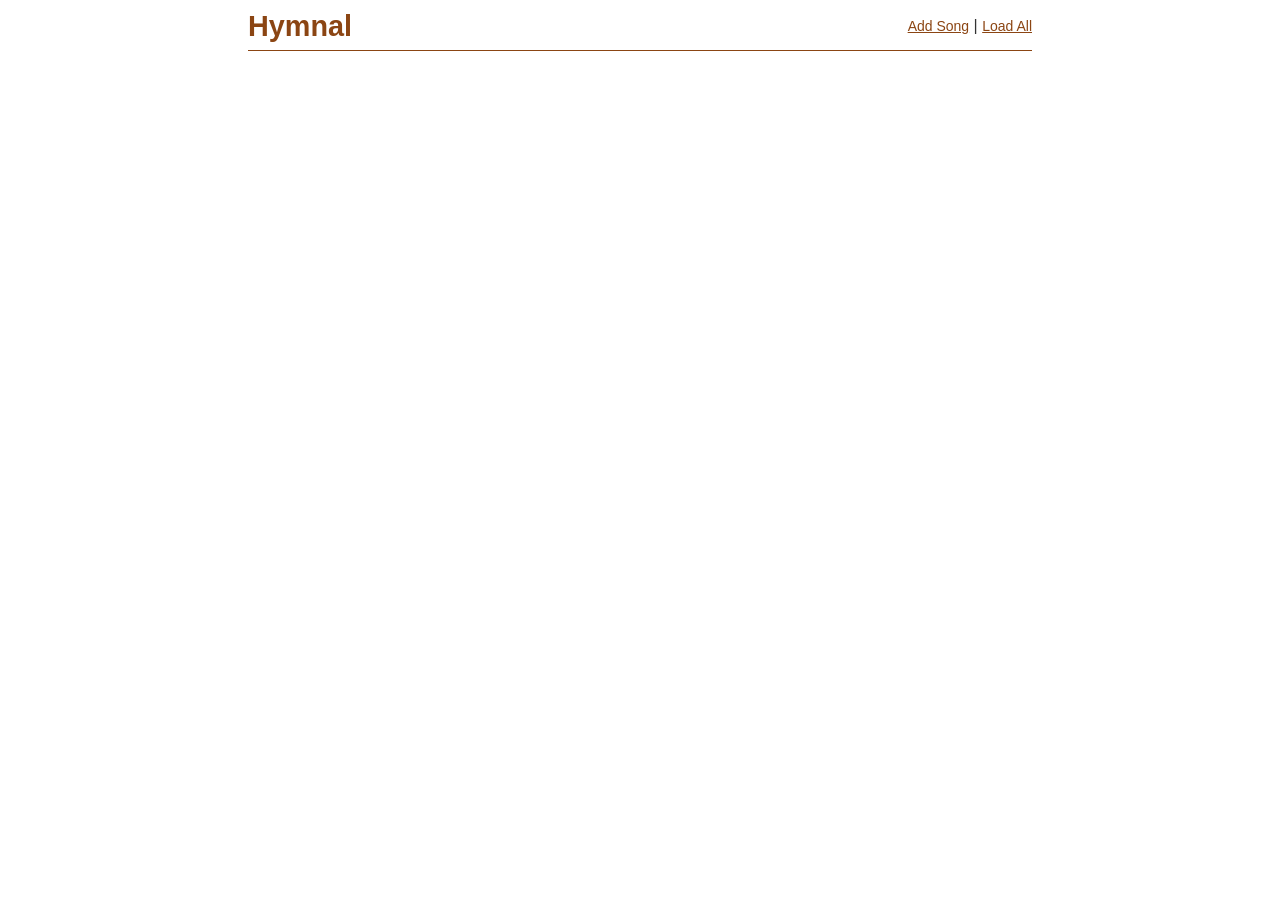
==== index.html @ 2be881ee "Final production hymnal ✅ Complete, polished hymnal ready for worship: - Clean sans-serif design wit" ====
<!DOCTYPE html>
<html lang="en">
<head>
    <meta charset="UTF-8">
    <meta name="viewport" content="width=device-width, initial-scale=1.0">
    <title>Interactive Hymnal</title>
    <style>
* { margin: 0; padding: 0; box-sizing: border-box; }
body { font-family: -apple-system, BlinkMacSystemFont, 'Segoe UI', Roboto, Arial, sans-serif; line-height: 1.3; background-color: white; color: #333; }
.view { display: none; max-width: 800px; margin: 0 auto; padding: 8px; }
.view.active { display: block; }
.header { display: flex; justify-content: space-between; align-items: center; margin-bottom: 8px; padding-bottom: 5px; border-bottom: 1px solid #8B4513; }
.header h1 { color: #8B4513; font-size: 1.8em; font-weight: 600; }
.add-btn, .back-btn, .edit-btn, .cancel-btn { background: none; color: #8B4513; border: none; padding: 0; font-size: 14px; cursor: pointer; text-decoration: underline; }
.add-btn:hover, .back-btn:hover, .edit-btn:hover, .cancel-btn:hover { color: #654321; }
.song-list { display: grid; gap: 15px; }
.song-item { background: none; padding: 10px; border: none; cursor: pointer; }
.song-item:hover { transform: translateY(-2px); box-shadow: 0 4px 15px rgba(0,0,0,0.2); }
.song-item h3 { color: #8B4513; margin-bottom: 10px; font-size: 1.4em; }
.song-preview { color: #666; font-style: italic; }
.song-content { background: none; padding: 8px; border: none; box-shadow: none; }
.song-title { color: #8B4513; font-size: 1.6em; margin-bottom: 8px; text-align: center; cursor: pointer; border-bottom: 1px solid #8B4513; padding-bottom: 3px; }
.verse { margin-bottom: 6px; padding: 0; background: none; border: none; }
.verse-number { font-weight: bold; color: #8B4513; margin-bottom: 8px; }
.chorus { margin-bottom: 6px; padding: 0; background: none; border: none; }
.chorus-label { font-weight: bold; color: #8B4513; margin-bottom: 8px; }
.form-view { background-color: white; padding: 30px; border-radius: 8px; box-shadow: 0 2px 10px rgba(0,0,0,0.1); }
.form-header { display: flex; justify-content: space-between; align-items: center; margin-bottom: 30px; }
.form-group { margin-bottom: 20px; }
.form-group label { display: block; margin-bottom: 8px; font-weight: bold; color: #8B4513; }
.form-group input, .form-group textarea { width: 100%; padding: 12px; border: 1px solid #ddd; border-radius: 5px; font-family: Georgia, serif; font-size: 16px; }
.form-group textarea { resize: vertical; min-height: 200px; }
.form-actions { text-align: center; }
#save-song { background: none; color: #228B22; border: none; padding: 0; font-size: 14px; cursor: pointer; text-decoration: underline; }
#save-song:hover { color: #1F7A1F; }
.song-header { display: flex; justify-content: space-between; margin-bottom: 20px; }
@media (max-width: 600px) { .header { flex-direction: column; gap: 15px; } .song-header { flex-direction: column; gap: 10px; } }
    </style>
</head>
<body>
    <div id="app">
        <div id="toc-view" class="view active">
            <div class="header">
                <h1>Hymnal</h1>
                <div>
                    <span id="add-song-btn" class="add-btn">Add Song</span> | 
                    <span id="load-default-btn" class="add-btn">Load All</span>
                </div>
            </div>
            <div id="song-list" class="song-list"></div>
        </div>
        <div id="song-view" class="view">
            <div class="song-header">
                <button id="back-to-toc" class="back-btn">← Back to Songs</button>
                <button id="edit-song-btn" class="edit-btn">Edit</button>
            </div>
            <div id="song-content"></div>
        </div>
        <div id="form-view" class="view">
            <div class="form-header">
                <h2 id="form-title">Add New Song</h2>
                <button id="cancel-form" class="cancel-btn">Cancel</button>
            </div>
            <form id="song-form">
                <div class="form-group">
                    <label for="song-title">Song Title:</label>
                    <input type="text" id="song-title" required>
                </div>
                <div class="form-group">
                    <label for="song-lyrics">Lyrics:</label>
                    <textarea id="song-lyrics" rows="15" placeholder="Enter lyrics here..." required></textarea>
                </div>
                <div class="form-actions">
                    <button type="submit" id="save-song">Save Song</button>
                </div>
            </form>
        </div>
    </div>    <script src="hymnal-app-fixed.js?v=3"></script>
</body>
</html>
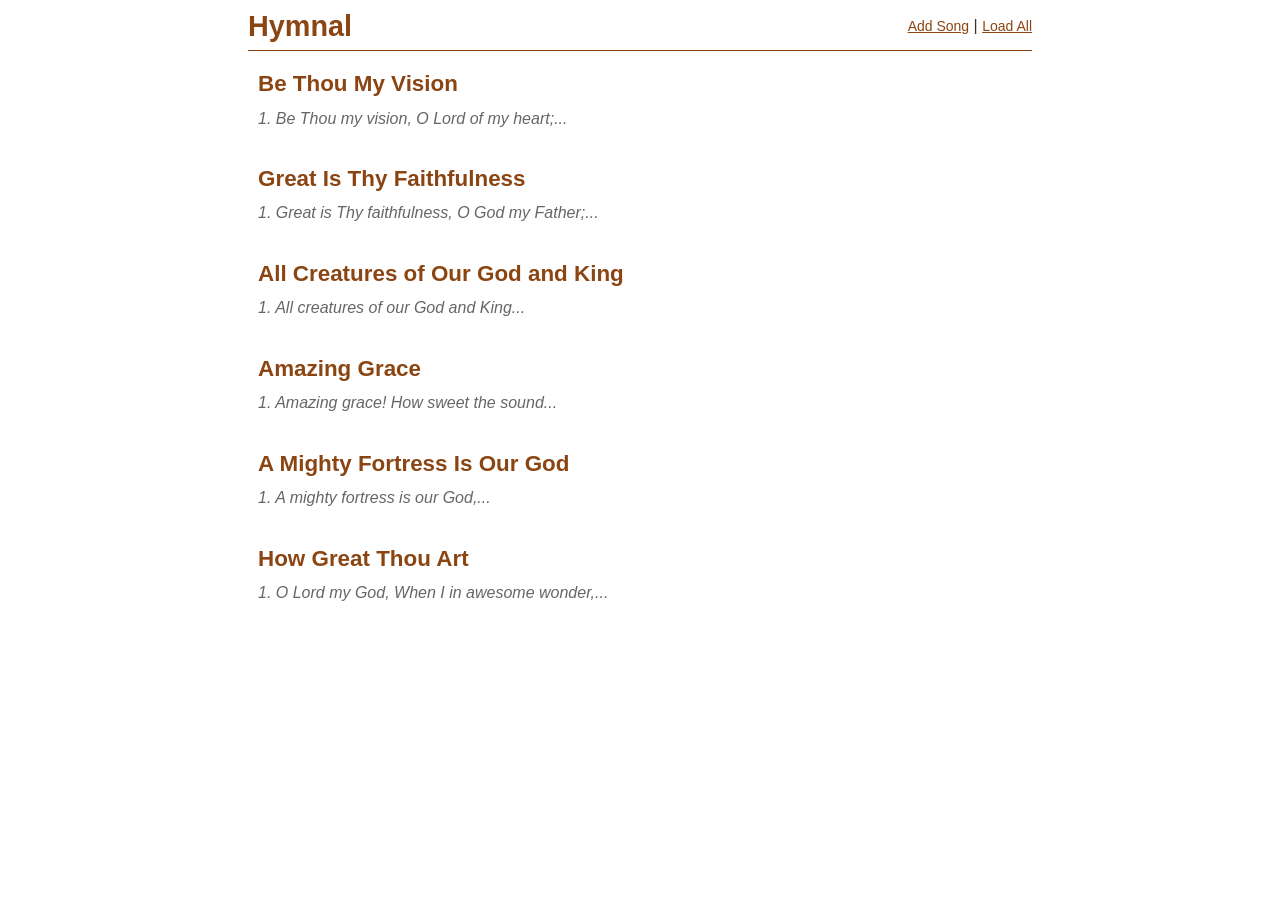
==== commit d152bb93: "Fix JavaScript file reference - Changed from hymnal-app-fixed.js to app.js - This should resolve the" ====
--- a/index.html
+++ b/index.html
@@ -75,6 +75,6 @@
                 </div>
             </form>
         </div>
-    </div>    <script src="hymnal-app-fixed.js?v=3"></script>
+    </div>    <script src="app.js"></script>
 </body>
 </html>
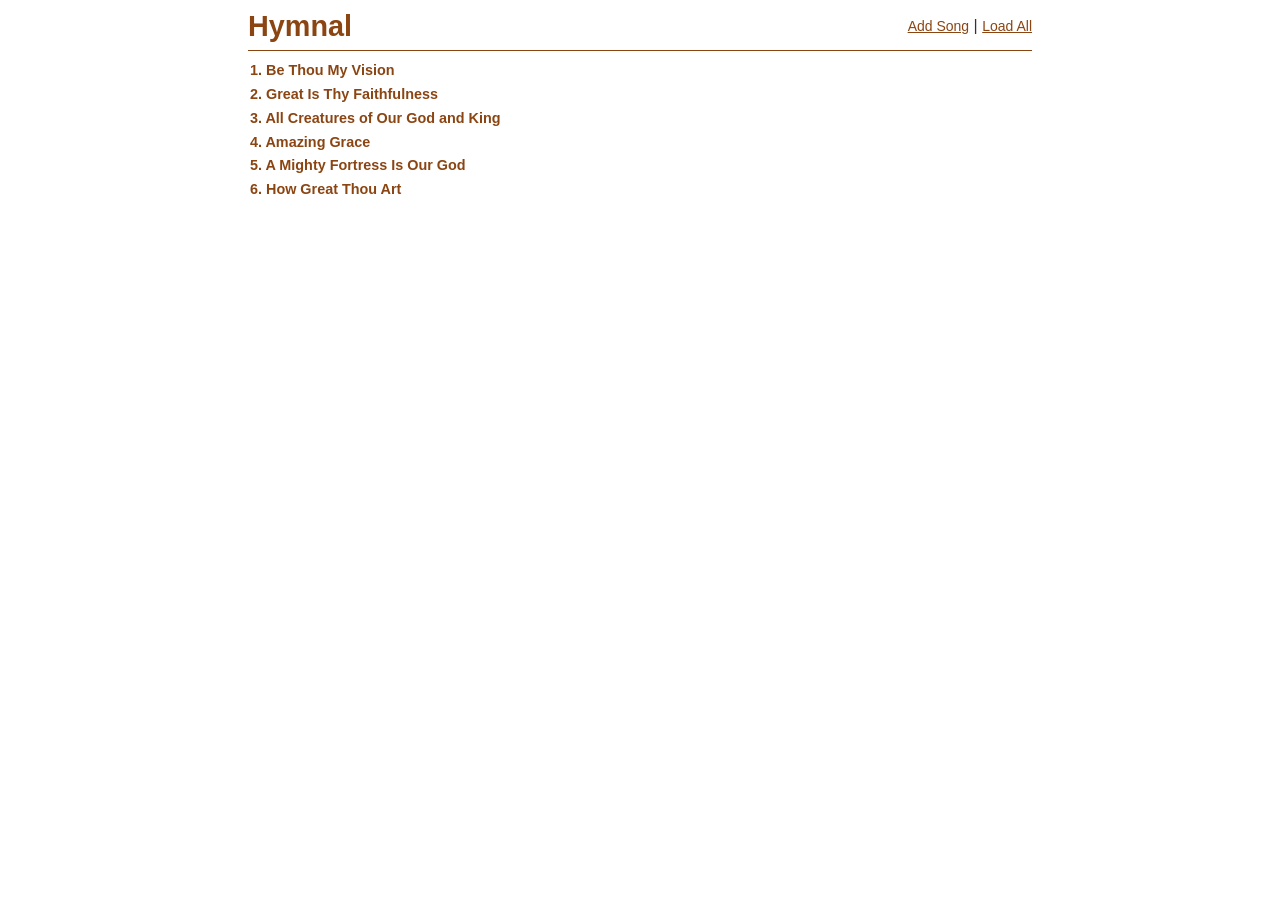
==== commit 6894a2ef: "Add back all features except author field - Compact spacing (1px gaps, smaller titles) - Smart Load " ====
--- a/index.html
+++ b/index.html
@@ -13,17 +13,17 @@
 .header h1 { color: #8B4513; font-size: 1.8em; font-weight: 600; }
 .add-btn, .back-btn, .edit-btn, .cancel-btn { background: none; color: #8B4513; border: none; padding: 0; font-size: 14px; cursor: pointer; text-decoration: underline; }
 .add-btn:hover, .back-btn:hover, .edit-btn:hover, .cancel-btn:hover { color: #654321; }
-.song-list { display: grid; gap: 15px; }
-.song-item { background: none; padding: 10px; border: none; cursor: pointer; }
+.song-list { display: grid; gap: 1px; }
+.song-item { background: none; padding: 2px; border: none; cursor: pointer; }
 .song-item:hover { transform: translateY(-2px); box-shadow: 0 4px 15px rgba(0,0,0,0.2); }
-.song-item h3 { color: #8B4513; margin-bottom: 10px; font-size: 1.4em; }
+.song-item h3 { color: #8B4513; margin-bottom: 0; font-size: 0.9em; }
 .song-preview { color: #666; font-style: italic; }
 .song-content { background: none; padding: 8px; border: none; box-shadow: none; }
 .song-title { color: #8B4513; font-size: 1.6em; margin-bottom: 8px; text-align: center; cursor: pointer; border-bottom: 1px solid #8B4513; padding-bottom: 3px; }
 .verse { margin-bottom: 6px; padding: 0; background: none; border: none; }
-.verse-number { font-weight: bold; color: #8B4513; margin-bottom: 8px; }
+.verse-number { font-weight: bold; color: #8B4513; margin-bottom: 2px; }
 .chorus { margin-bottom: 6px; padding: 0; background: none; border: none; }
-.chorus-label { font-weight: bold; color: #8B4513; margin-bottom: 8px; }
+.chorus-label { font-weight: bold; color: #8B4513; margin-bottom: 2px; }
 .form-view { background-color: white; padding: 30px; border-radius: 8px; box-shadow: 0 2px 10px rgba(0,0,0,0.1); }
 .form-header { display: flex; justify-content: space-between; align-items: center; margin-bottom: 30px; }
 .form-group { margin-bottom: 20px; }
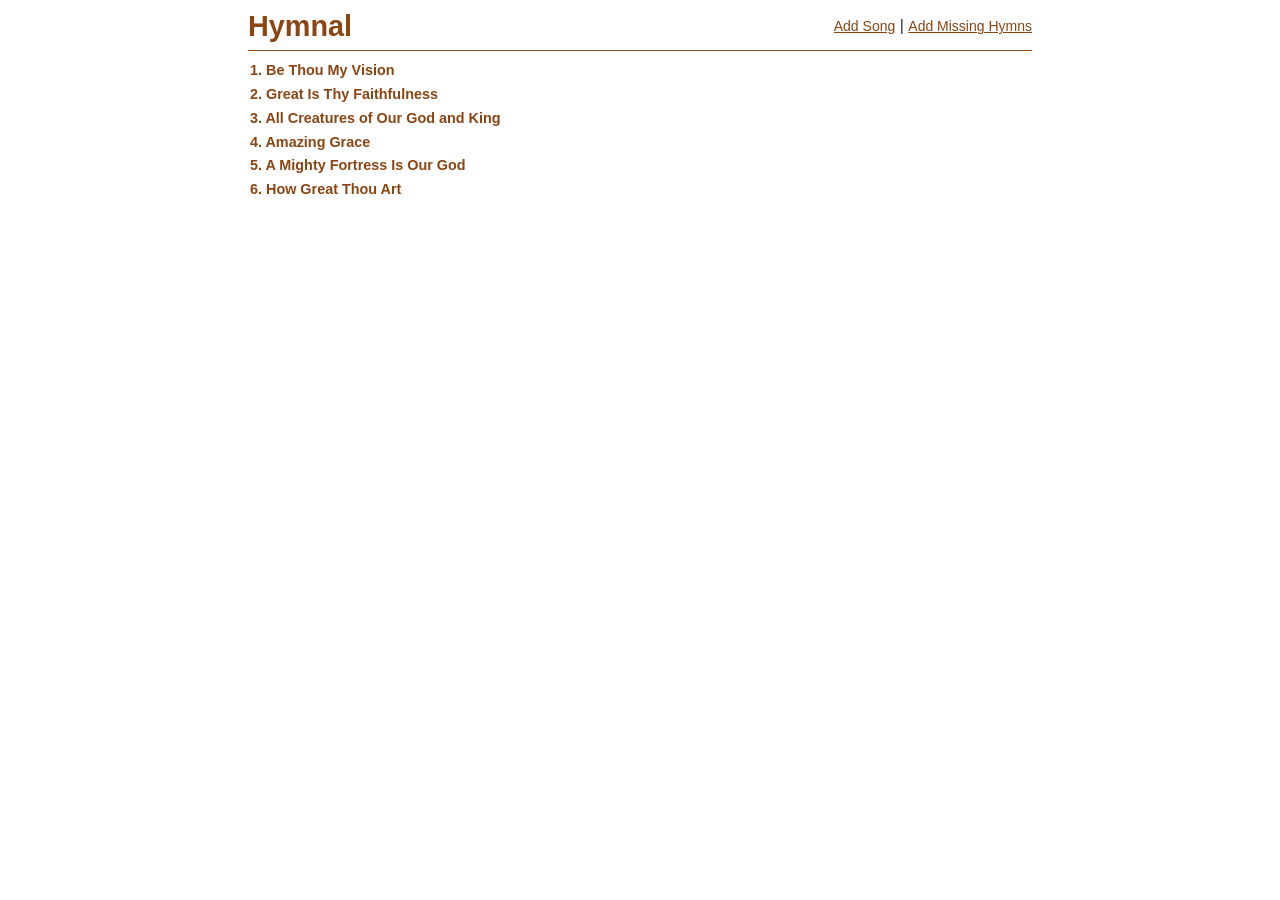
==== commit 2a370886: "Make Load All safer and add author field back - Safer Load All function with debug logging - Changed" ====
--- a/index.html
+++ b/index.html
@@ -20,6 +20,7 @@
 .song-preview { color: #666; font-style: italic; }
 .song-content { background: none; padding: 8px; border: none; box-shadow: none; }
 .song-title { color: #8B4513; font-size: 1.6em; margin-bottom: 8px; text-align: center; cursor: pointer; border-bottom: 1px solid #8B4513; padding-bottom: 3px; }
+.song-author { color: #666; font-size: 0.8em; text-align: center; font-style: italic; margin-bottom: 8px; }
 .verse { margin-bottom: 6px; padding: 0; background: none; border: none; }
 .verse-number { font-weight: bold; color: #8B4513; margin-bottom: 2px; }
 .chorus { margin-bottom: 6px; padding: 0; background: none; border: none; }
@@ -44,7 +45,7 @@
                 <h1>Hymnal</h1>
                 <div>
                     <span id="add-song-btn" class="add-btn">Add Song</span> | 
-                    <span id="load-default-btn" class="add-btn">Load All</span>
+                    <span id="load-default-btn" class="add-btn">Add Missing Hymns</span>
                 </div>
             </div>
             <div id="song-list" class="song-list"></div>
@@ -67,6 +68,10 @@
                     <input type="text" id="song-title" required>
                 </div>
                 <div class="form-group">
+                    <label for="song-author">Author (optional):</label>
+                    <input type="text" id="song-author" placeholder="e.g., Charles Wesley">
+                </div>
+                <div class="form-group">
                     <label for="song-lyrics">Lyrics:</label>
                     <textarea id="song-lyrics" rows="15" placeholder="Enter lyrics here..." required></textarea>
                 </div>
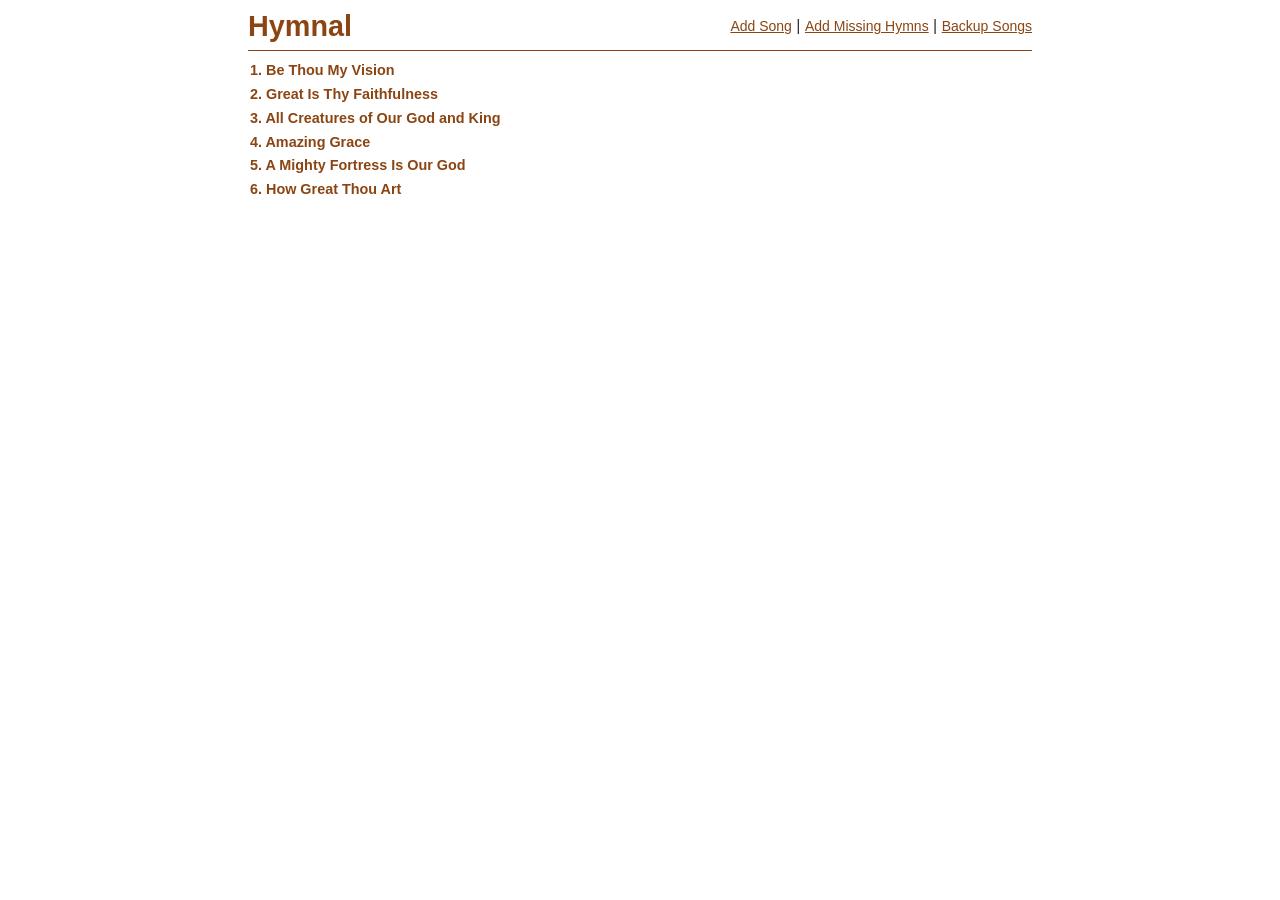
==== commit 0b75d14a: "Add backup songs functionality - Added 'Backup Songs' button to dump all song data - Shows count and" ====
--- a/index.html
+++ b/index.html
@@ -45,7 +45,8 @@
                 <h1>Hymnal</h1>
                 <div>
                     <span id="add-song-btn" class="add-btn">Add Song</span> | 
-                    <span id="load-default-btn" class="add-btn">Add Missing Hymns</span>
+                    <span id="load-default-btn" class="add-btn">Add Missing Hymns</span> | 
+                    <span id="dump-songs-btn" class="add-btn">Backup Songs</span>
                 </div>
             </div>
             <div id="song-list" class="song-list"></div>
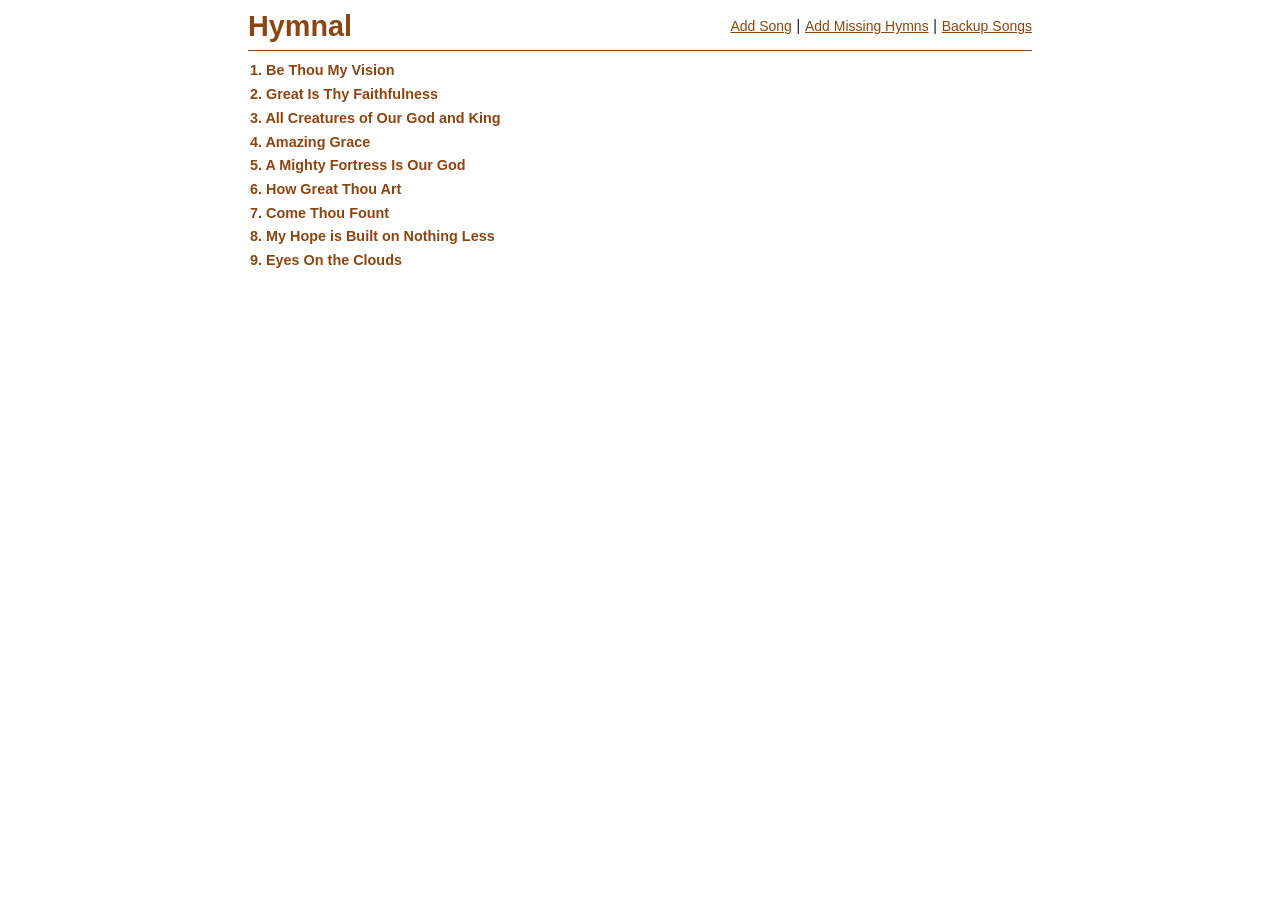
==== commit aaed5992: "Add delete song functionality in edit mode - Added Delete Song button in edit form (red styling) - O" ====
--- a/index.html
+++ b/index.html
@@ -77,7 +77,8 @@
                     <textarea id="song-lyrics" rows="15" placeholder="Enter lyrics here..." required></textarea>
                 </div>
                 <div class="form-actions">
-                    <button type="submit" id="save-song">Save Song</button>
+                    <button type="submit" id="save-song">Save Song</button> |
+                    <button type="button" id="delete-song" class="cancel-btn" style="color: #cc0000;">Delete Song</button>
                 </div>
             </form>
         </div>
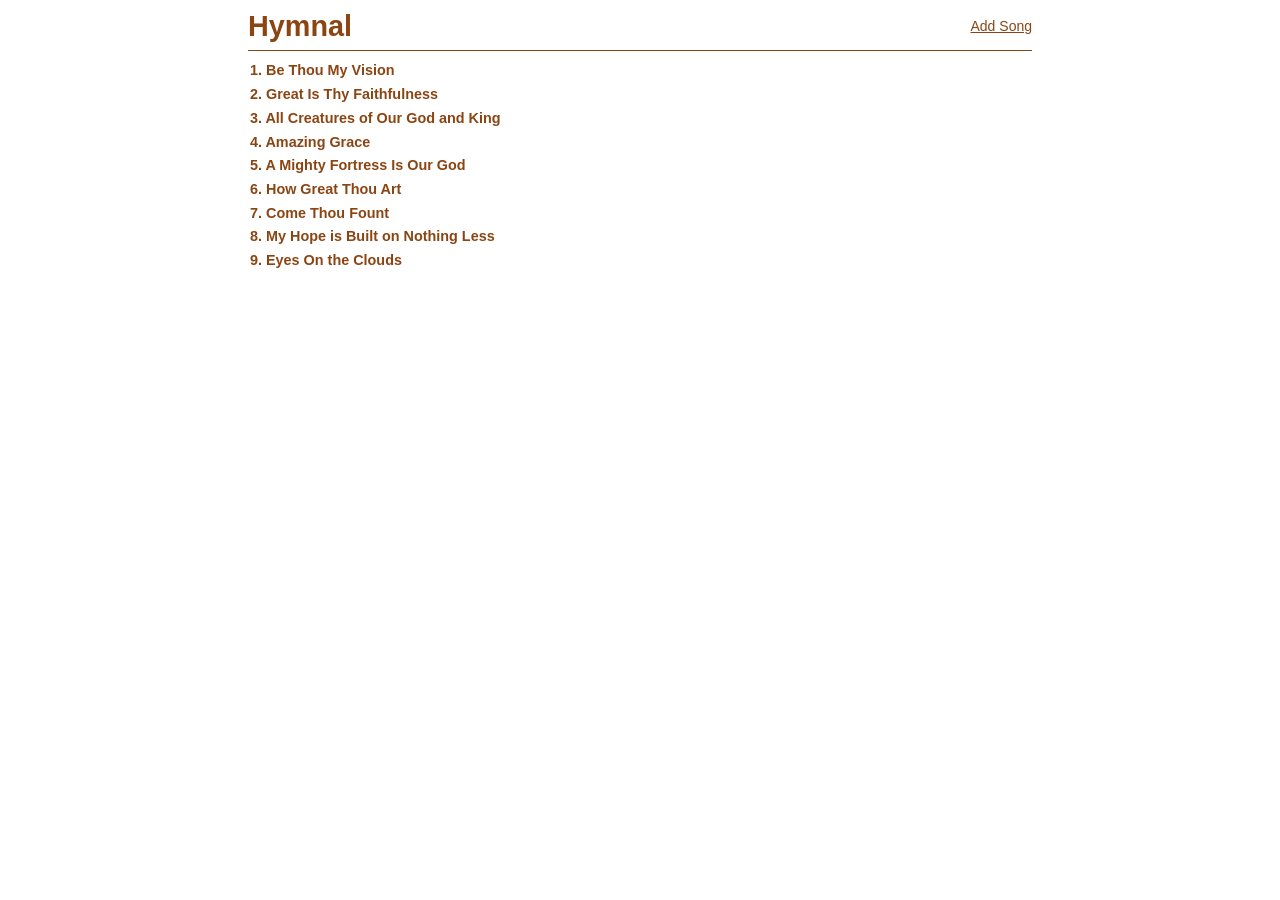
==== commit 1d9bb901: "Clean up interface - remove backup and missing hymns buttons - Removed 'Add Missing Hymns' button (n" ====
--- a/index.html
+++ b/index.html
@@ -44,9 +44,7 @@
             <div class="header">
                 <h1>Hymnal</h1>
                 <div>
-                    <span id="add-song-btn" class="add-btn">Add Song</span> | 
-                    <span id="load-default-btn" class="add-btn">Add Missing Hymns</span> | 
-                    <span id="dump-songs-btn" class="add-btn">Backup Songs</span>
+                    <span id="add-song-btn" class="add-btn">Add Song</span>
                 </div>
             </div>
             <div id="song-list" class="song-list"></div>
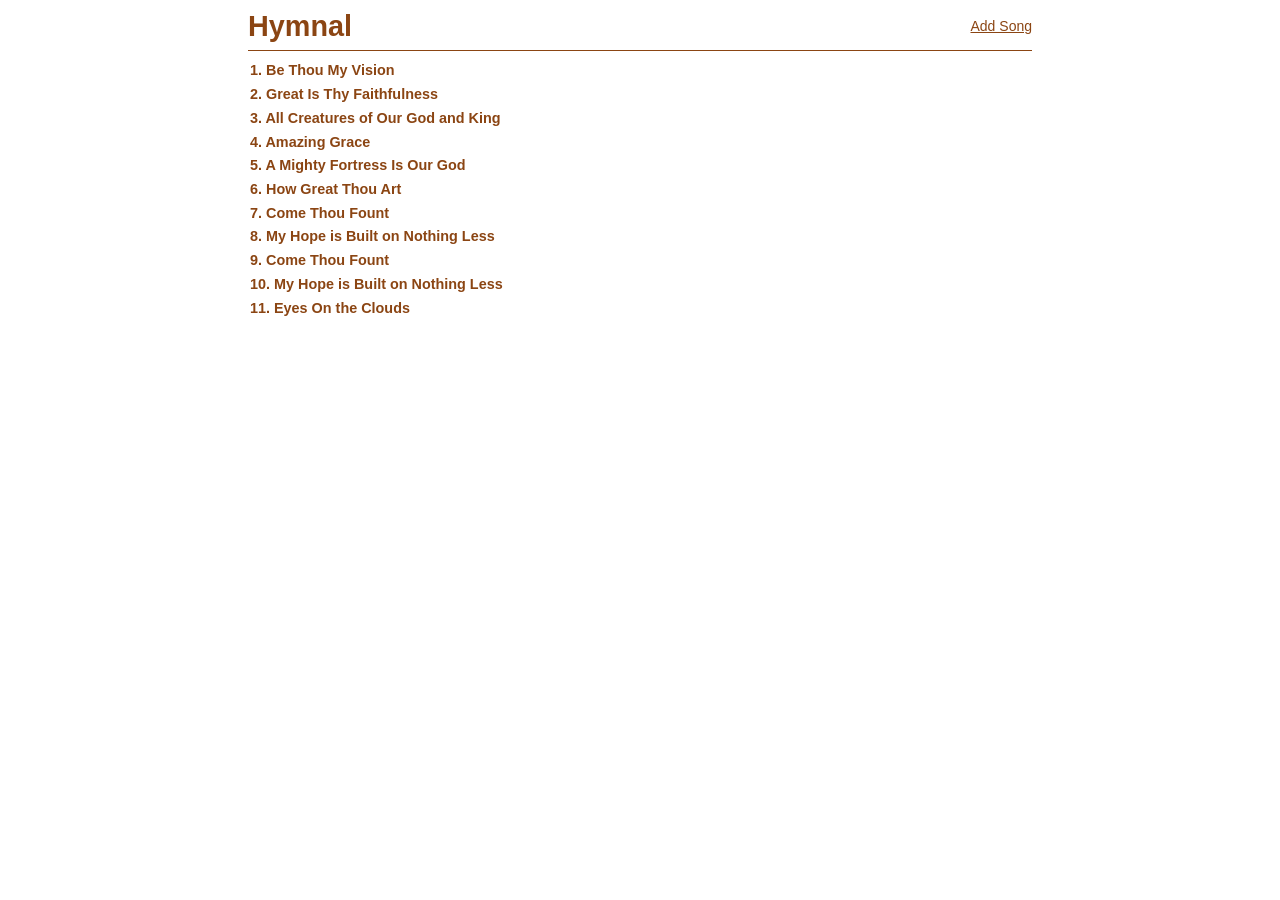
==== commit 870c45eb: "Force GitHub Pages cache refresh - mobile fix" ====
--- a/index.html
+++ b/index.html
@@ -4,6 +4,7 @@
     <meta charset="UTF-8">
     <meta name="viewport" content="width=device-width, initial-scale=1.0">
     <title>Interactive Hymnal</title>
+    <!-- Cache refresh: 2026-05-04 19:39 EDT -->
     <style>
 * { margin: 0; padding: 0; box-sizing: border-box; }
 body { font-family: -apple-system, BlinkMacSystemFont, 'Segoe UI', Roboto, Arial, sans-serif; line-height: 1.3; background-color: white; color: #333; }
